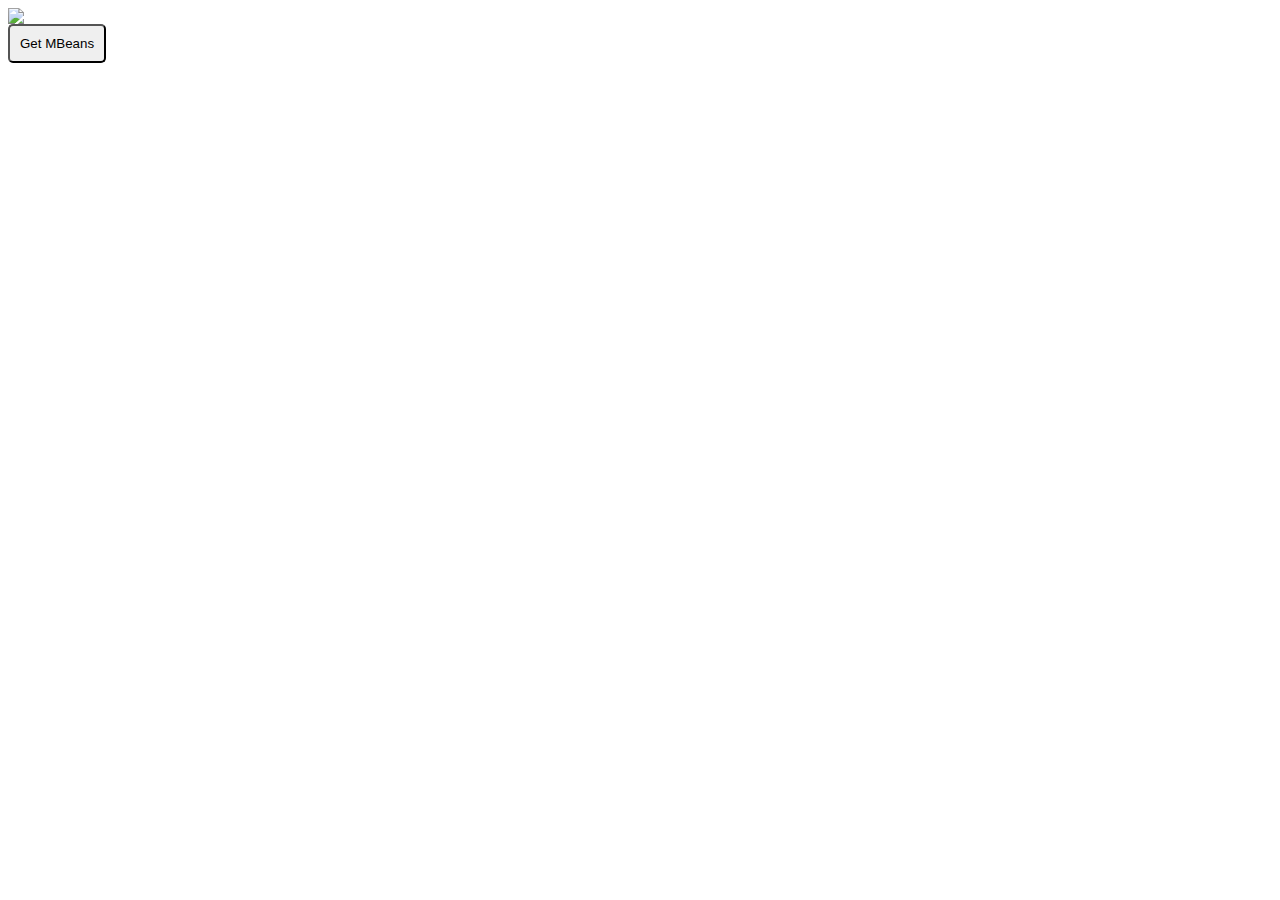
==== L09/tml/monitoring.html @ b956af8f "L12 - added orm page" ====
<html xmlns="http://www.w3.org/1999/xhtml">
<head>
    <meta charset="utf-8">
    <title>Simple MBean monitoring tool</title>
    <!--<link rel="stylesheet" href="//code.jquery.com/ui/1.12.1/themes/base/jquery-ui.css">-->
    <script src="https://code.jquery.com/jquery-1.12.4.js"></script>
    <script src="monitoringPageScript.js"></script>
    <link type="text/css" href="background.css" rel="stylesheet"/>
    <link type="text/css" href="monitoring.css" rel="stylesheet"/>
</head>
    <body>
        <div class="top">
            <img src="logo.png"/>
            <br/>
        </div>
        <div>
            <button id="getBeansButton" onclick="buttonClick()">Get MBeans</button>
        </div>

        <div id="accordion">
        </div>

    </body>
</html>
---- L09/tml/monitoring.css ----
button{
    margin-bottom: 10px;
    padding: 10px;
    border-radius: 5px;
}

section#navigation{
    display: table-cell;
    background-color: #efe5d0;
    width: 20%;
    padding: 15px;
    vertical-align: top;
}

section#main{
    display: table-cell;
    background-color: #efe5d0;
    font-size: 105%;
    padding: 15px;
    vertical-align: top;
}

.expandable {
    display: block;
    border: 1px solid;
    padding: 10px;
    border-radius: 3px;
    margin-bottom: 10px;
}

.expandable input {
    display: none;
}

.expandable h3 {
    margin-top: 5px;
    margin-bottom: 5px;
}

.content {
    overflow:hidden;
    max-height:0;
}
input:checked + .content {
    max-height: 10000px;
}

table, th, td {
    border: 1px solid black;
}
table {
    border-collapse: collapse;
    width: 100%;
}
.line {
    width: 100%;
    display: flex;
}
.cell {
    border:1px solid black;
    padding: 5px;
    word-break: break-all;
}

.width-25 {
    width: 25%;
}
.width-50 {
    width: 50%;
}
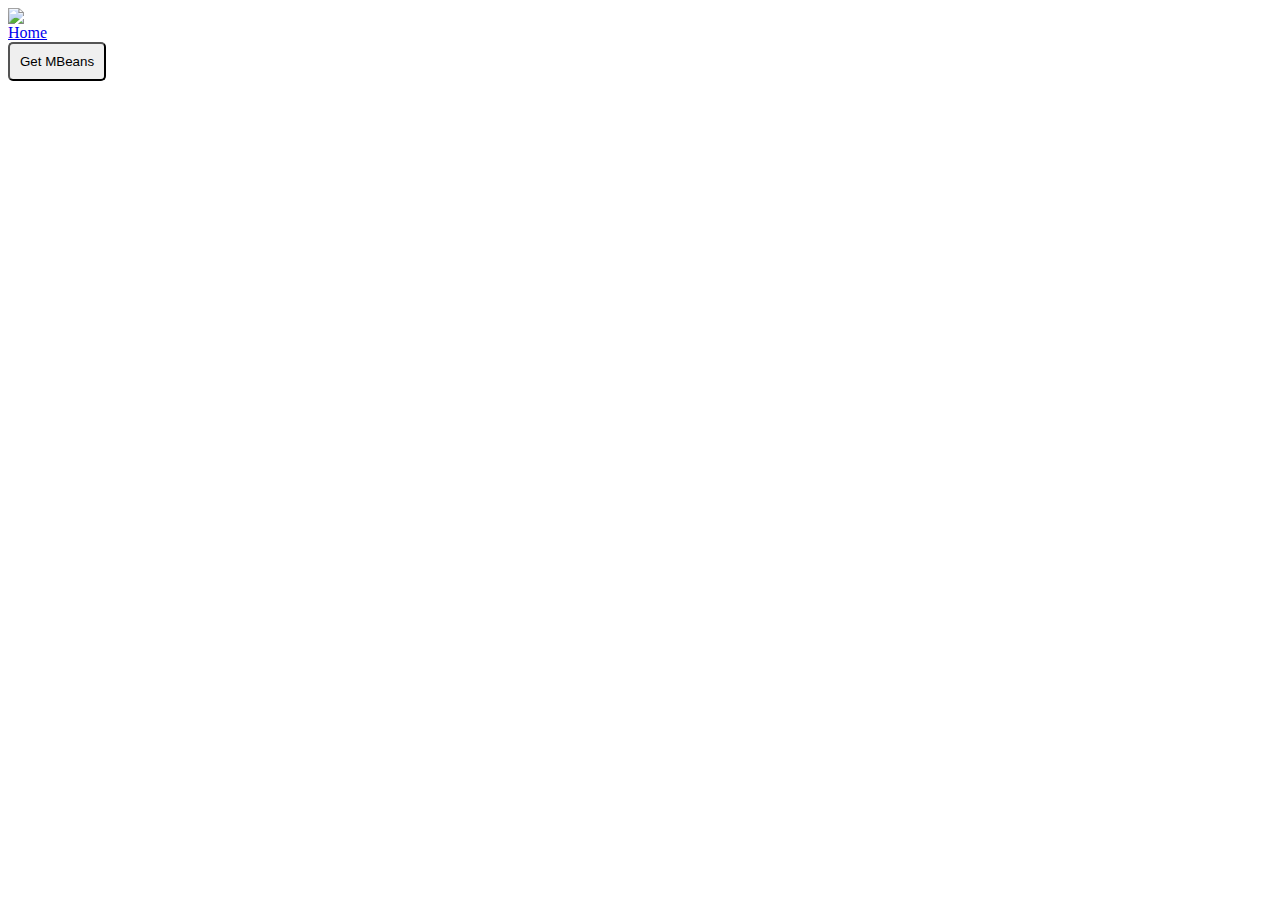
==== commit c9dbae6c: "L12" ====
--- a/L09/tml/monitoring.html
+++ b/L09/tml/monitoring.html
@@ -12,6 +12,7 @@
         <div class="top">
             <img src="logo.png"/>
             <br/>
+            <a href="/index.html">Home</a>
         </div>
         <div>
             <button id="getBeansButton" onclick="buttonClick()">Get MBeans</button>
